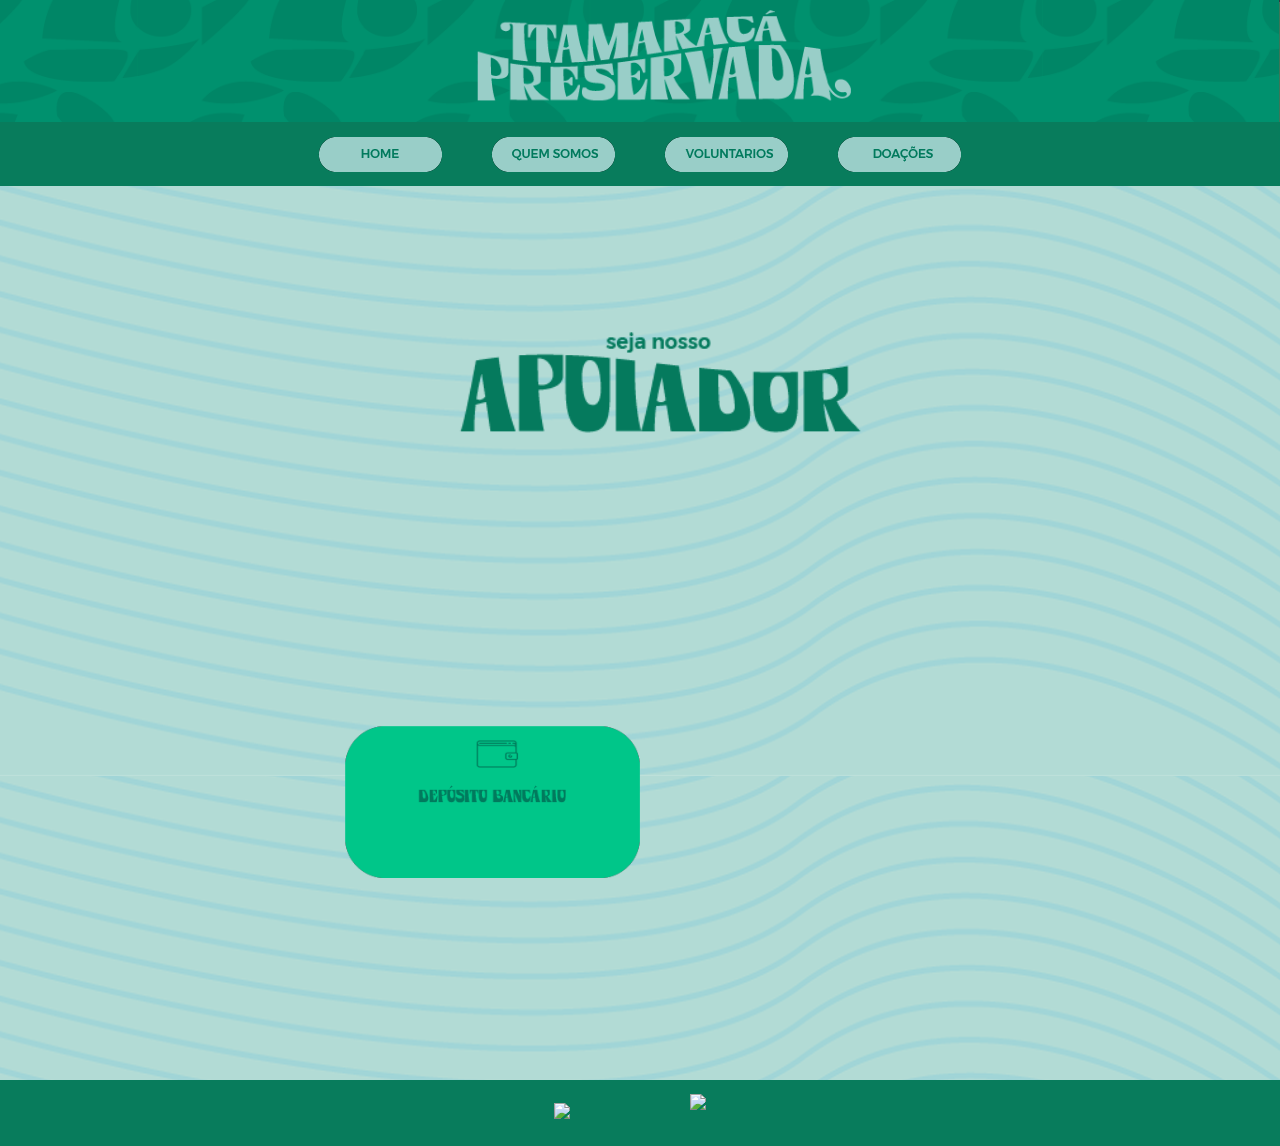
==== doações.html @ 1211bd31 "TCC" ====
<!DOCTYPE html>
<html lang="pt-br">
<head>
    <meta charset="UTF-8">
    <meta http-equiv="X-UA-Compatible" content="IE=edge">
    <meta name="viewport" content="width=device-width, initial-scale=1.0">
    <link rel="shortcut icon" href="Arquivos/favicon_io/favicon.ico" type="image/x-icon">
    <link rel="stylesheet" href="style_doações.css">
    <title>Doações - Itamaracá Preservada</title>
</head>

<body>
    
    <header>

    <div>
        <img src="Arquivos/Imagens/Header.png" alt="Header" id="cabeça">
    </div>
           
    <nav class="image-wrapper">

    <button class="button" id="botão1" onclick="redirecionar"><img src="Arquivos/Imagens/Botão - Home.png" alt="Home"></button>
    <script>
        document.getElementById("botão1").addEventListener("click", redirecionar);
            
        function redirecionar() {
            window.location.href = "home.html";
        }
    </script>
    <button class="button" id="botão2" onclick="redirecionar"><img src="Arquivos/Imagens/Botão - Quem Somos.png" alt="Quem Somos"></button>
    <script>
        document.getElementById("botão2").addEventListener("click", redirecionar);
            
        function redirecionar() {
            window.location.href = "quemsomos.html";
        }
    </script>
    <button class="button" id="botão3" onclick="redirecionar"><img src="Arquivos/Imagens/Botão - Voluntários.png" alt="Voluntários"></button>
    <script>
        document.getElementById("botão3").addEventListener("click", redirecionar);
            
        function redirecionar() {
            window.location.href = "voluntarios.html";
        }
    </script>
    <button class="button" id="botão4" onclick="redirecionar"><img src="Arquivos/Imagens/Botão - Doações.png" alt="Doações"></button>
    <script>
        document.getElementById("botão4").addEventListener("click", redirecionar);
            
        function redirecionar() {
            window.location.href = "doações.html";
        }
    </script>   
    </nav>

    </header>

    <main class="containner">

    <figure class="img">
        <img src="Arquivos/Imagens/apoiador.png" alt="Apoiador" class="image">
    </figure>

    <figure class="img2">
        <img src="Arquivos/Imagens/doação 2.png" alt="Doação" class="image">
    </figure>
    
    <figure class="img3">
        <img src="Arquivos/Imagens/doação 3.png" alt="Doação" class="image">
    </figure> 
     
    <p id="Texto" class="image"> 
        Com o seu valioso apoio, podemos perseverar em nossa missão de contribuir para a preservação ambiental. Sua colaboração desempenha um papel fundamental na nossa capacidade de avançar em prol desse objetivo vital e garantir um futuro mais sustentável para todos. <br><br> Saiba como contribuir: 
    </p>
    
    <p id="Texto2" class="image">
        Chave PIX: (00) 0 0000-0000
    </p>
    
    <p id="Texto3" class="image">
        Banco: fffffff Agência: 0000 Conta: 0000-0<br>CNPJ:
    </p> 

    <script>
                // Aguarda até que o documento esteja completamente carregado
        document.addEventListener("DOMContentLoaded", function () {
            // Seleciona todas as imagens
            const images = document.querySelectorAll(".image");
        
            // Adiciona a classe 'show' para iniciar a animação em cada imagem após um atraso
            images.forEach(function(image, index) {
            setTimeout(function() {
                image.classList.add("show");
            }, index * 500); // Atraso aumenta a cada imagem
            });
        });
    </script>

    </main>

    <footer>
        <div class="footer-content">
            <div class="espaço"><a href = "https://wa.me/(55)8191768203"><img src="https://img.shields.io/badge/WhatsApp-verde?style=for-the-badge&logo=WhatsApp&logoColor=black&logoSize=auto"></a></div>
            <div class="espaço"><a href = "https://www.instagram.com/itamaraca_preservada/"><img src="https://img.shields.io/badge/Instagram-pink?style=for-the-badge&logo=instagram&logoColor=white" alt=""></a> </div>
            <div class="espaço"><a href = "mailto:itamaracapreservada.app@gmail.com"><img src="https://img.shields.io/badge/-Gmail-%23333?style=for-the-badge&logo=gmail&logoColor=white" target="_blank"></a></p></div>
            </div>
    </footer>
     
</body>
</html>
---- style_doações.css ----
@charset "UTF-8";

@media (min-width: 413px) {
    /* Desktop */

    @font-face {
        font-family: mo;
        src: url('Montserrat-SemiBold.ttf') format('truetype');
    }

    body {
        background-image: url('Arquivos/Imagens/Fundo 1.png');
        background-size: cover;
        background-position: center;
        margin: auto;
        font-size: 1em;
        width: 100%;
    }

    #cabeça {
        min-height: 70px;
        min-width: 100px;
        text-align: center;
        margin-bottom: 1vh;
        max-width: 100%;
        width: 100%;
        position: relative;
    }
    
    header {
        background-color: #087c5c;
        max-height: 35vh;
        text-align: center;
    }

    nav {
        display: flex;
        justify-content: center;
        align-items: center;
    }
      
    nav > a {
        margin-right: 2vh;
        margin-left: 2vh;
        margin-bottom: 1vh;
    }

    .button {
        background-color: transparent;
        border: transparent;
        margin-right: 2vh;
        margin-left: 2vh;
        margin-bottom: 1vh;
        cursor: pointer;
        transition: transform 0.3s ease;
    }

    button:active {
        transform: scale(0.9);
    }
    
    img {
        max-width: 100%;
        height: auto;
    }

    p {
        max-width: 100%;
        height: auto;
    }
    
    .containner{
        display: flex;
        flex-wrap: wrap;
        align-items: center;
        justify-content: center;
        height: 590px;
    }

    .containner figure.img img{
        position: absolute;
        top: 30%;
        left: 30.5%;
        width: 40%;
    }

    .containner figure.img2 img{
        position: absolute;
        top: 80%;
        left: 26.5%;
        width: 24%;
    }

    .containner figure.img3 img{
        position: absolute;
        top: 80%;
        left: 50%;
        width: 24.2%;
    }

    .image {
        opacity: 0;
        transform: translateY(-10px);
        transition: opacity 1s ease, transform 1s ease;
    }
      
    .image.show {
        opacity: 100;
        transform: translateY(0px);
        transition: opacity 0.5s ease, transform 0.5s ease;
    }

    #Texto{
        position: absolute;
        left: 26%;
        top: 57.5%;
        width: 50%;
        color: #032b22;
        font-family: mo;
        font-weight: normal;
        text-align: center;
        text-indent: 20px;
        font-size: 16px;
        display: flex;
        flex-wrap: wrap;
        align-items: center;
        justify-content: center;
    }

    #Texto2{
        position: absolute;
        left: 43.9%;
        top: 95%;
        width: 36%;
        color: #032b22;
        font-family: mo;
        font-weight: normal;
        text-align: center;
        text-indent: 20px;
        font-size: 18px;
        display: flex;
        flex-wrap: wrap;
        align-items: center;
        justify-content: center;
    }

    #Texto3{
        position: absolute;
        left: 29.5%;
        top: 93%;
        width: 18%;
        color: #032b22;
        font-family: mo;
        font-weight: normal;
        text-align: center;
        text-indent: 20px;
        font-size: 16px;
        display: flex;
        flex-wrap: wrap;
        align-items: center;
        justify-content: center;
    }

    footer {
        position: absolute;
        background-color: #087c5c;
        color: #d9f1ed;
        text-align: justify;
        top: 120%;
        width: 100%;
        padding: 1% 0;
    }
    
    .footer-content {
        display: flex;
        justify-content:  center;
        align-items: center;
        font-family: mo;
        text-indent: 20px;
        font-size: 18px;
    }

    .espaço {
        margin-right: 20px;
    }
   
    }

@media (max-width: 412px) {
        
    /* Mobile */
    
     @font-face {
        font-family: mo;
        src: url('Montserrat-SemiBold.ttf') format('truetype');
    }
        
    body {
        background-image: url('Arquivos/Imagens/Fundo 1.png');
        background-size: cover;
        background-position: center;
        margin: auto;
        font-size: 1em;
        width: 100%;
    }
    
        #cabeça {
            min-height: 70px;
            min-width: 100px;
            text-align: center;
            content: url(Arquivos/Imagens/Header\ 2.png);
            margin-bottom: 1vh;
            max-width: 100%;
            width: 100%;
            position: relative;
        }
        
        header {
            background-color: #087c5c;
            max-height: 35vh;
            text-align: center;
        }
    
        nav {
            justify-content: center;
            align-items: center;
          }
          
        nav > a {
            margin-right: 2vh;
            margin-left: 2vh;
            margin-bottom: 1vh;
            max-width: 10%;
            max-height: 10%;
          }
    
        .button {
            background-color: transparent;
            border: transparent;
            margin-right: 2vh;
            margin-left: 2vh;
            margin-bottom: 1vh;
            cursor: pointer;
            transition: transform 0.3s ease;
            }
    
        button:active {
            transform: scale(0.9);
        }
        
        img {
            max-width: 100%;
            height: auto;
          }

        p {
            max-width: 100%;
            height: auto;
        }

        .containner{
            display: flex;
            flex-wrap: wrap;
            align-items: center;
            justify-content: center;
            height: 590px;
        }

        .containner figure.img img{
            position: absolute;
            top: 30%;
            left: -1.5%;
            width: 100%;
        }
    
        .containner figure.img2 img{
            position: absolute;
            top: 91%;
            left: 4.5%;
            width: 90%;
        }

        .containner figure.img3 img{
            position: absolute;
            top: 118%;
            left: 4.5%;
            width: 91%;
        }
    
        #Texto{
            position: absolute;
            left: 5%;
            top: 48%;
            width: 90%;
            color: #032b22;
            font-family: mo;
            font-weight: normal;
            text-align: center;
            text-indent: 20px;
            font-size: 18px;
            display: flex;
            flex-wrap: wrap;
            align-items: center;
            justify-content: center;
        }
    
        #Texto2{
            position: absolute;
            left: 12.5%;
            top: 129.5%;
            width: 70%;
            color: #032b22;
            font-family: mo;
            font-weight: normal;
            text-align: center;
            text-indent: 20px;
            font-size: 18px;
            display: flex;
            flex-wrap: wrap;
            align-items: center;
            justify-content: center;
        }
    
        #Texto3{
            position: absolute;
            left: 12.5%;
            top: 102%;
            width: 70%;
            color: #032b22;
            font-family: mo;
            font-weight: normal;
            text-align: center;
            text-indent: 20px;
            font-size: 16px;
            display: flex;
            flex-wrap: wrap;
            align-items: center;
            justify-content: center;
        }    

        .image {
            opacity: 0;
            transform: translateY(-10px);
            transition: opacity 1s ease, transform 1s ease;
        }
          
        .image.show {
            opacity: 100;
            transform: translateY(0px);
            transition: opacity 0.5s ease, transform 0.5s ease;
        }

    footer {
        position: absolute;
        background-color: #087c5c;
        color: #d9f1ed;
        text-align: center;
        top: 150%;
        width: 100%;
        padding: 1% 0;
    }
    
    .footer-content {
        display: flex;
        justify-content: center;
        align-items: center;
        font-family: mo;
        text-indent: 20px;
        font-size: 18px;
        flex-wrap: wrap;
    }

    .espaço {
        margin-right: 40px;
        margin-left: 40px;
    }
       
    }
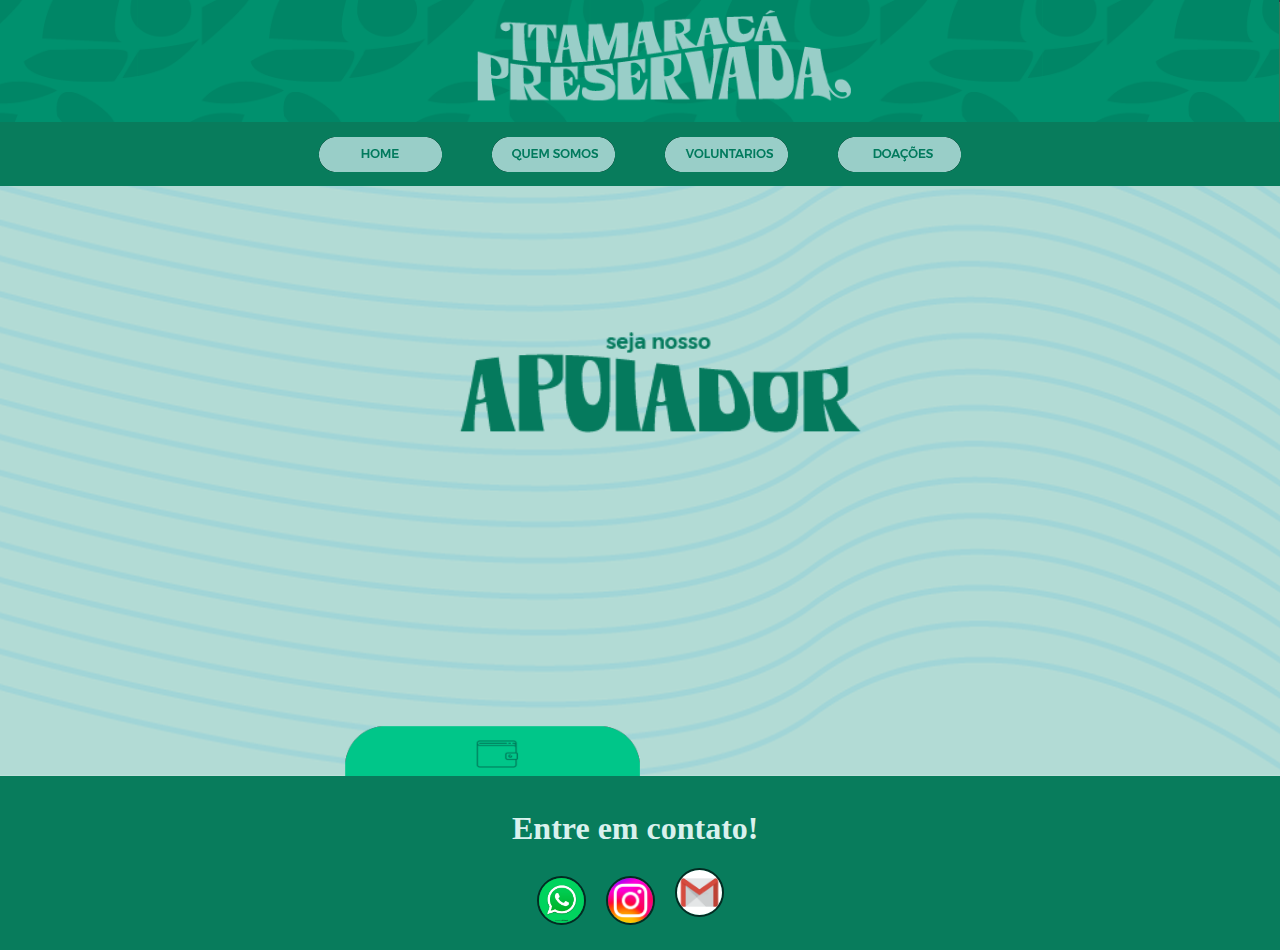
==== commit 92cfcfd4: "Atualição 0.1" ====
--- a/doações.html
+++ b/doações.html
@@ -99,12 +99,14 @@
     </main>
 
     <footer>
+        <h1>Entre em contato!</h1>
         <div class="footer-content">
-            <div class="espaço"><a href = "https://wa.me/(55)8191768203"><img src="https://img.shields.io/badge/WhatsApp-verde?style=for-the-badge&logo=WhatsApp&logoColor=black&logoSize=auto"></a></div>
-            <div class="espaço"><a href = "https://www.instagram.com/itamaraca_preservada/"><img src="https://img.shields.io/badge/Instagram-pink?style=for-the-badge&logo=instagram&logoColor=white" alt=""></a> </div>
-            <div class="espaço"><a href = "mailto:itamaracapreservada.app@gmail.com"><img src="https://img.shields.io/badge/-Gmail-%23333?style=for-the-badge&logo=gmail&logoColor=white" target="_blank"></a></p></div>
+            <div class="espaço"><a href = "https://wa.me/(55)8191768203"><img src="Arquivos/Imagens/icone-whatsapp"></a></div>
+            <div class="espaço"><a href = "https://www.instagram.com/itamaraca_preservada/"><img src="Arquivos/Imagens/Instagram-Icon.png" alt=""></a> </div>
+            <div class="espaço"><a href = "mailto:itamaracapreservada.app@gmail.com"><img src="Arquivos/Imagens/ícone-email.webp" target="_blank"></a></p></div>
             </div>
     </footer>
+
      
 </body>
 </html>--- a/style_doações.css
+++ b/style_doações.css
@@ -166,24 +166,36 @@
         background-color: #087c5c;
         color: #d9f1ed;
         text-align: justify;
-        top: 120%;
         width: 100%;
         padding: 1% 0;
+        justify-content:  center;
+        align-items: center;
+    
+    }
+    footer h1{
+        margin-left: 40% ;
     }
     
     .footer-content {
         display: flex;
         justify-content:  center;
         align-items: center;
-        font-family: mo;
-        text-indent: 20px;
-        font-size: 18px;
-    }
-
+    }
+    .footer-content img{
+        width: 45px;
+        border-radius: 25px;
+        border: #032b22 solid 2px;
+        cursor: pointer;
+    
+    }
+    .footer-content img:hover{
+        transform: scale(1.3);
+        transition: 0.5s;
+    }
+    
     .espaço {
         margin-right: 20px;
     }
-   
     }
 
 @media (max-width: 412px) {
